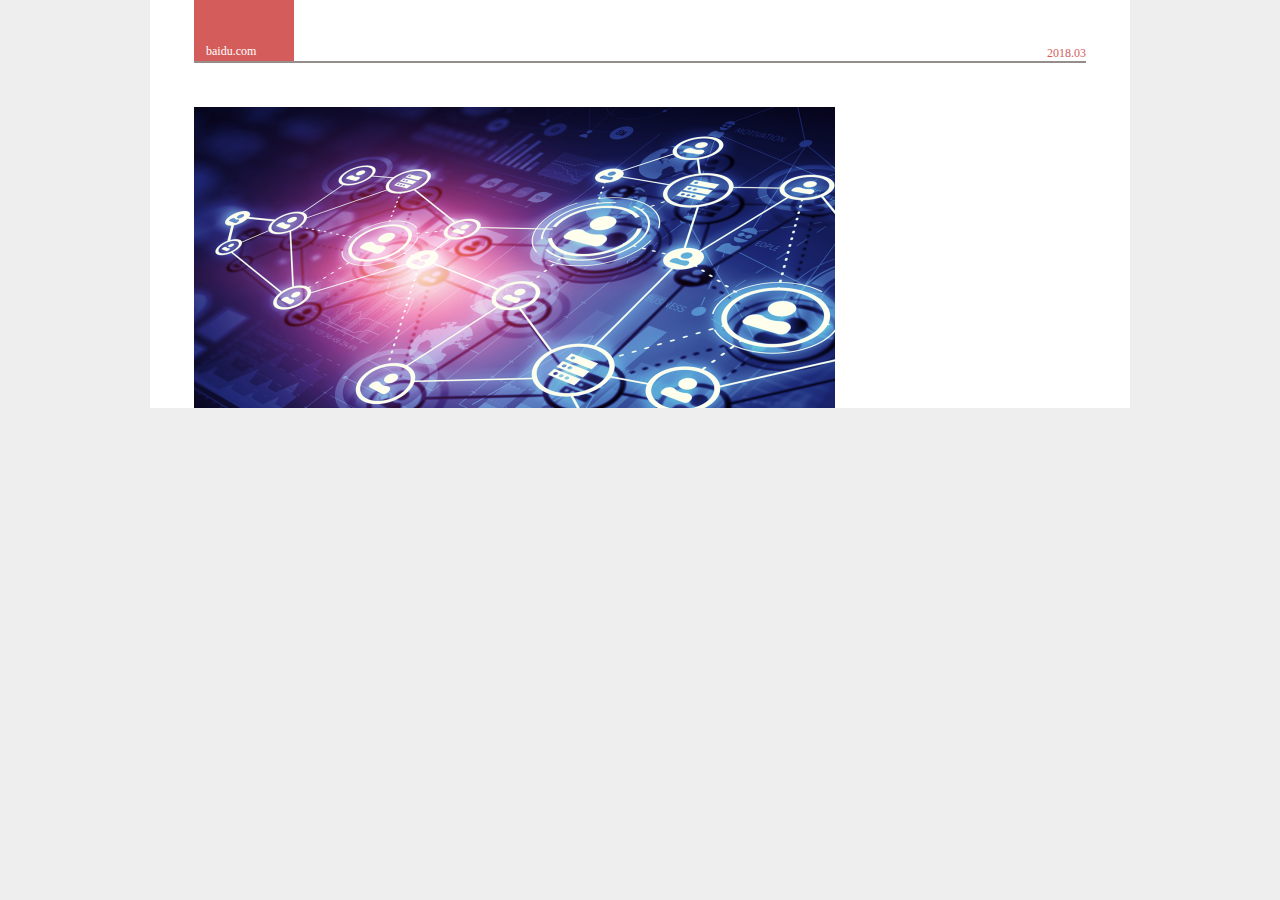
==== xiaowei_task6/index.html @ 4795f13b "task_6" ====
<!DOCTYPE html>
<html>
<head>
	<meta charset="utf-8">
	<title>xiaowei_task6</title>
	<link rel="stylesheet" type="text/css" href="index.css">
</head>
<body>
	<main>
		<header>
			<div class="logo"><span>baidu.com<span></div>
			<div class="time"><span>2018.03</span></div>
		</header>
		<div class="top">
			<div class="top_left"></div>
			<div class="top_right"></div>
		</div>
		<div class="center">
			<div class="c_left"></div>
			<div class="c_center"></div>
			<div class="c_right"></div>
		</div>
		<div class="bottom"></div>
		<footer></footer>
	</main>

</body>
</html>
---- xiaowei_task6/index.css ----
body{
	padding: 0;
	margin: 0;
	background-color: #eee;
}
main{
	margin: 0 auto;
	width: 892px;
	padding: 0px 44px;
	background-color: #fff;
}

/*头部----------------------*/
header{
	position: relative;
	height: 61px;
	border-bottom: 2px solid #938e8c;
}
header .logo{
	position: relative;
	width: 100px;
	height: 100%;
	background-color: #d45d5c;
	
}
header span{
	line-height: 1em;
	font-family: "黑体";
	font-size: 12px;
}
header .logo span{
	position: absolute;
	left: 1em;
	bottom: 4px;
	color: #fff;
}
header .time{
	position: absolute;
	right: 0px;
	bottom: 0px;
	color: #d45d5c;
}

/*内容上部分----------------------------*/
.top{
	margin-top: 44px;
}
.top_left{
	width: 641px;
	height: 301px;
	background-image: url(top1.png);
}
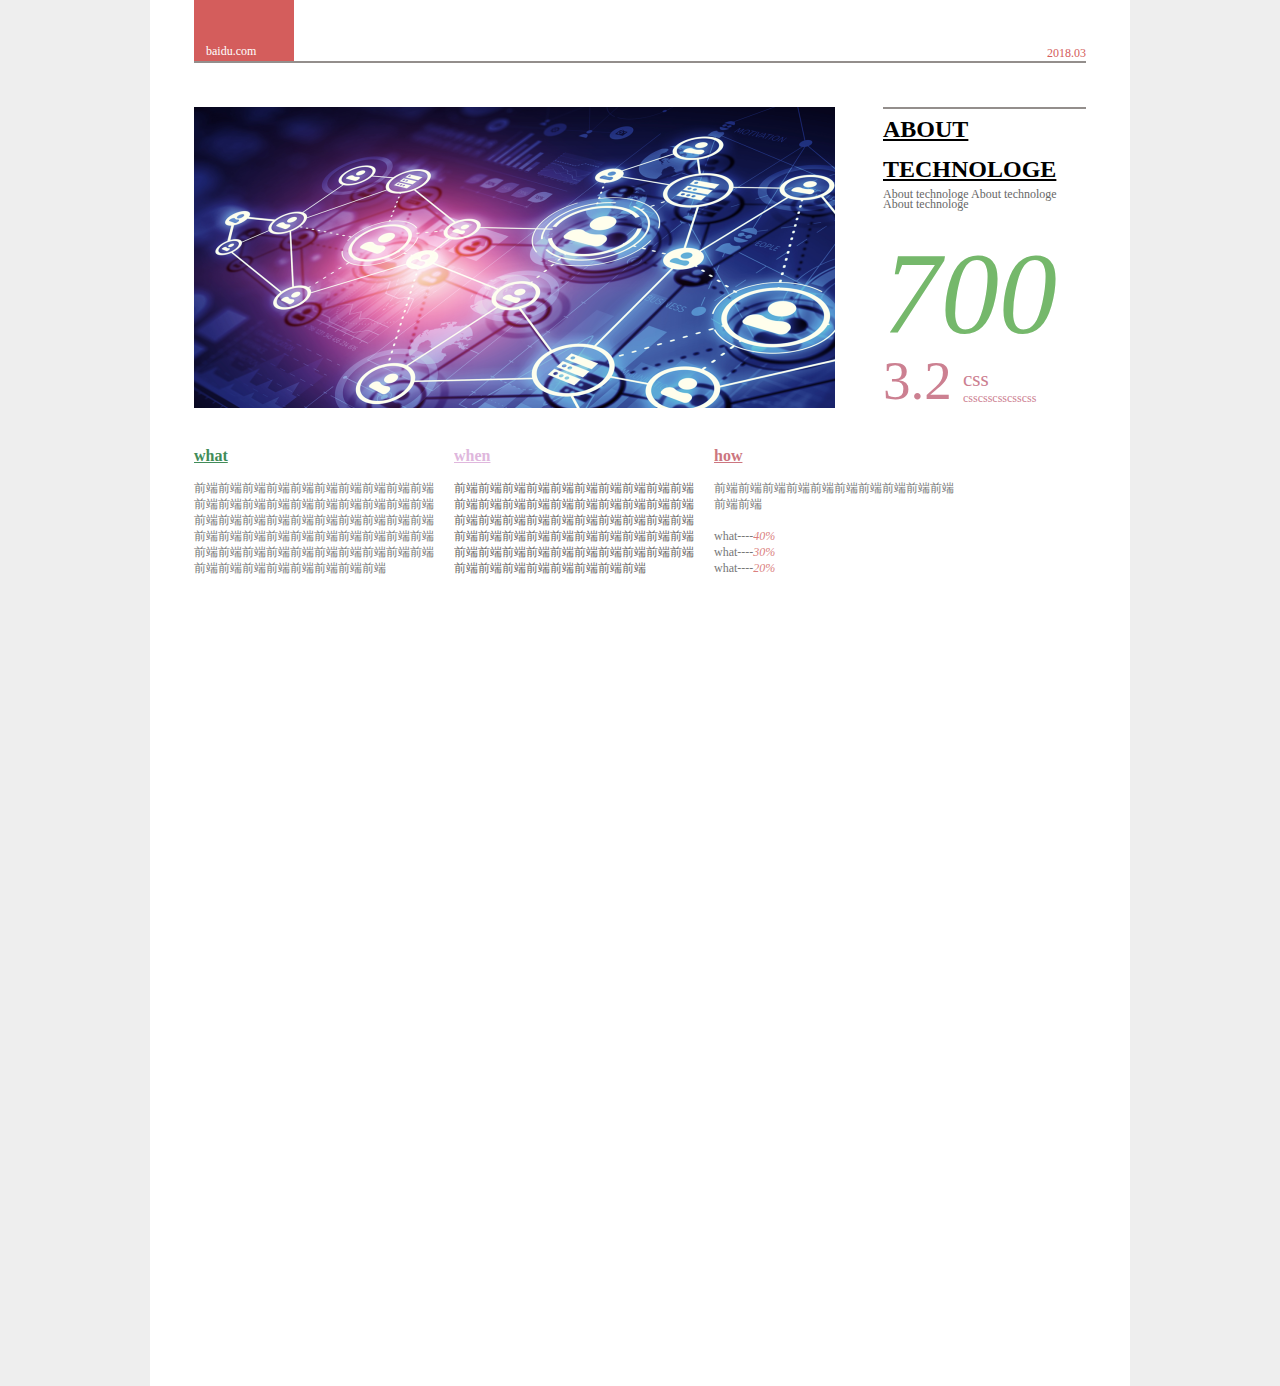
==== commit c19be026: "task6" ====
--- a/xiaowei_task6/index.html
+++ b/xiaowei_task6/index.html
@@ -6,23 +6,48 @@
 	<link rel="stylesheet" type="text/css" href="index.css">
 </head>
 <body>
-	<main>
+	<div class="main">
 		<header>
 			<div class="logo"><span>baidu.com<span></div>
 			<div class="time"><span>2018.03</span></div>
 		</header>
 		<div class="top">
 			<div class="top_left"></div>
-			<div class="top_right"></div>
+			<div class="top_right">
+				<div class="line"></div>
+				<h2>ABOUT</h2>
+				<h2>TECHNOLOGE</h2>
+				<p>About technologe About technologe About technologe</p>
+				<p class="num">700</p>
+				<span class="num1">3.2</span>
+				<span class="num2">css</span>
+				<span class="num3">csscsscsscsscss</span>
+			</div>
 		</div>
 		<div class="center">
-			<div class="c_left"></div>
-			<div class="c_center"></div>
-			<div class="c_right"></div>
+			<div class="c_left">
+				<h2>what</h2>
+				<br>
+				<p>前端前端前端前端前端前端前端前端前端前端前端前端前端前端前端前端前端前端前端前端前端前端前端前端前端前端前端前端前端前端前端前端前端前端前端前端前端前端前端前端前端前端前端前端前端前端前端前端前端前端前端前端前端前端前端前端前端前端</p>
+			</div>
+			<div class="c_center">
+				<h2>when</h2>
+				<br>
+				<p>前端前端前端前端前端前端前端前端前端前端前端前端前端前端前端前端前端前端前端前端前端前端前端前端前端前端前端前端前端前端前端前端前端前端前端前端前端前端前端前端前端前端前端前端前端前端前端前端前端前端前端前端前端前端前端前端前端前端</p>
+			</div>
+			<div class="c_right">
+				<h2>how</h2>
+				<br>
+				<p>前端前端前端前端前端前端前端前端前端前端前端前端</p>
+				<br>
+				<p>what----<span>40%</span></p>
+				<p>what----<span>30%</span></p>
+				<p>what----<span>20%</span></p>
+			</div>
 		</div>
 		<div class="bottom"></div>
 		<footer></footer>
-	</main>
+	</div>
 
 </body>
 </html>--- a/xiaowei_task6/index.css
+++ b/xiaowei_task6/index.css
@@ -1,11 +1,16 @@
+*{
+	margin: 0;
+	padding: 0;
+}
 body{
 	padding: 0;
 	margin: 0;
 	background-color: #eee;
 }
-main{
+.main{
 	margin: 0 auto;
 	width: 892px;
+	height: 1386px;
 	padding: 0px 44px;
 	background-color: #fff;
 }
@@ -44,9 +49,112 @@
 /*内容上部分----------------------------*/
 .top{
 	margin-top: 44px;
+	position: relative;
+	clear: both;
+	overflow: hidden;
 }
 .top_left{
+	position: relative;
+	float: left;
 	width: 641px;
 	height: 301px;
 	background-image: url(top1.png);
+}
+.top_right{
+	position: relative;
+	float: right;
+	width: 203px;
+	height: 301px;
+}
+.top .line{
+	height: 2px;
+	background-color: #938e8c;
+}
+.top_right h2{
+	font-family: "微软雅黑";
+	font-size: 24px;
+	color: #000;
+	text-decoration: underline;
+	line-height: 40px;
+}
+.top_right p{
+	font-family: "楷体";
+	font-size: 12px;
+	line-height: 10px;
+	color: #676767;
+}
+.top_right .num{
+	font-size: 116px;
+	color: #75b86b;
+	font-style: italic;
+	margin-top: 80px;
+}
+.top_right span{
+	position: absolute;
+	font-family: "微软雅黑";
+	color: #cc8091;
+	line-height: 1em;
+}
+.top .num1{
+	font-size: 55px;
+	left: 0px;
+	bottom: 0px;
+}
+.top .num2{
+	font-size: 21px;
+	left: 80px;
+	bottom: 18px;
+}
+.top .num3{
+	font-size: 12px;
+	left: 80px;
+	bottom: 4px;
+}
+
+/*内容中---------------------------*/
+.center{
+	position: relative;
+	margin-top:40px;
+	clear: both;
+}
+.center h2{
+	font-family: "微软雅黑";
+	font-size: 16px;
+	text-decoration: underline;
+	font-weight: bold;
+}
+.c_left h2{
+	color: #418c59;
+}
+.c_center h2{
+	color: #d299cf;
+}
+.c_right h2{
+	color: #cc7680;
+}
+.c_left,.c_right{
+	float: left;
+	margin-right: 20px;
+	width: 240px;
+	font-family: "宋体";
+	font-size: 12px;
+	line-height: 16px;
+	color: #767777;
+}
+.c_center{
+	float: left;
+	margin-right: 20px;
+	width: 240px;
+	font-family: "宋体";
+	font-size: 12px;
+	line-height: 16px;
+	color: #231815;
+	opacity: 0.7; /*透明度opacity*/
+}
+.c_right span{
+	line-height: 16px;
+	color: #cd4a48;
+	opacity: 0.7;
+	font-style: italic;
+	
 }